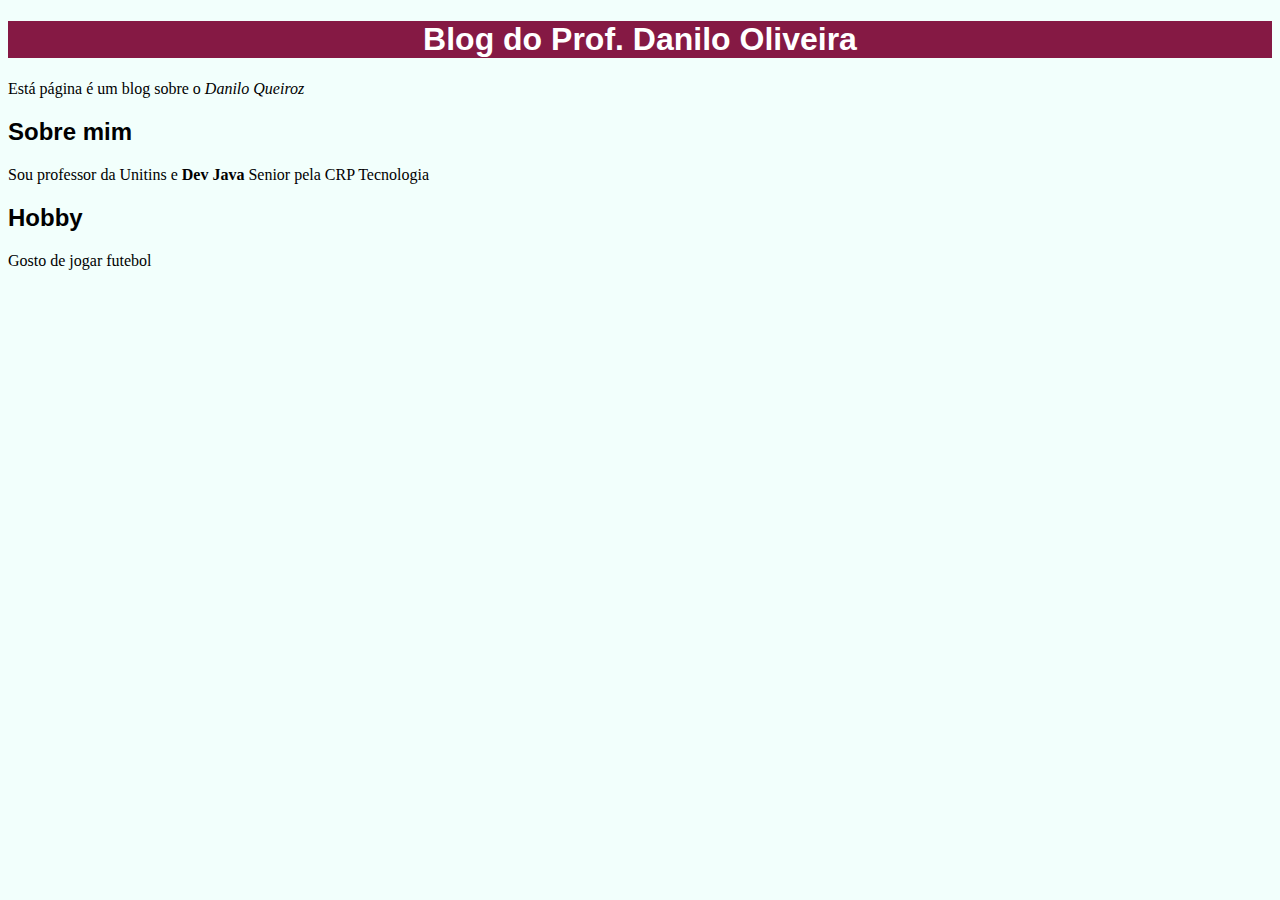
==== meu-projeto-html/index.html @ 03b44101 "aula 3" ====
<!DOCTYPE html>
<html>

<head>
    <title>Meu blog</title>
    <meta charset="utf-8">
    <link rel="icon" href="frog-1.png">
    <link rel="stylesheet" href="estilo.css">
</head>

<body>
    <h1>Blog do Prof. Danilo Oliveira</h1>
    <p>Está página é um blog sobre o <em>Danilo Queiroz</em></p>
    <h2>Sobre mim</h2>
    <p>Sou professor da Unitins e <strong>Dev Java</strong> Senior pela CRP Tecnologia</p>
    <h2>Hobby</h2>
    <p>Gosto de jogar futebol</p>
</body>

</html>
---- meu-projeto-html/estilo.css ----
body {
    font-family: 'Crimson Text', 'Times New Roman', serif;
    background-color: #F2FFFC;
}

h1 {
    background-color: #851944;
    color: #FFF;
    text-align: center;
}

h1,
h2 {
    font-family: 'Open Sans Condensed', 'Arial', sans-serif;
}

p {
    text-align: justify;
}
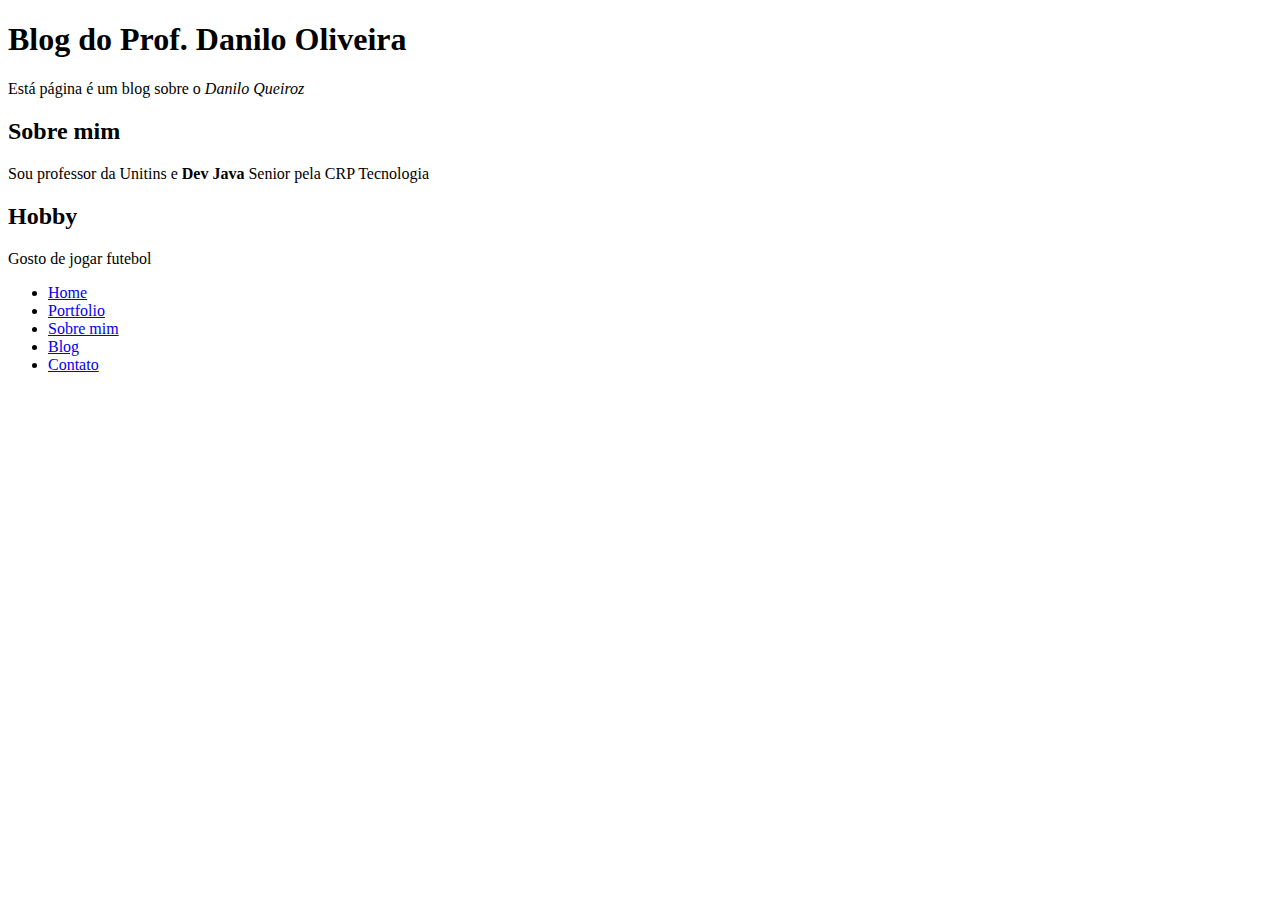
==== commit 0d6db558: "aula 4" ====
--- a/meu-projeto-html/index.html
+++ b/meu-projeto-html/index.html
@@ -15,6 +15,16 @@
     <p>Sou professor da Unitins e <strong>Dev Java</strong> Senior pela CRP Tecnologia</p>
     <h2>Hobby</h2>
     <p>Gosto de jogar futebol</p>
+
+    <nav>
+        <ul>
+            <li><a href="index.html">Home</a></li>
+            <li><a href="teste.html">Portfolio</a></li>
+            <li><a href="bio.html">Sobre mim</a></li>
+            <li><a href="blog.html">Blog</a></li>
+            <li><a href="#">Contato</a></li>
+        </ul>
+    </nav>
 </body>
 
 </html>